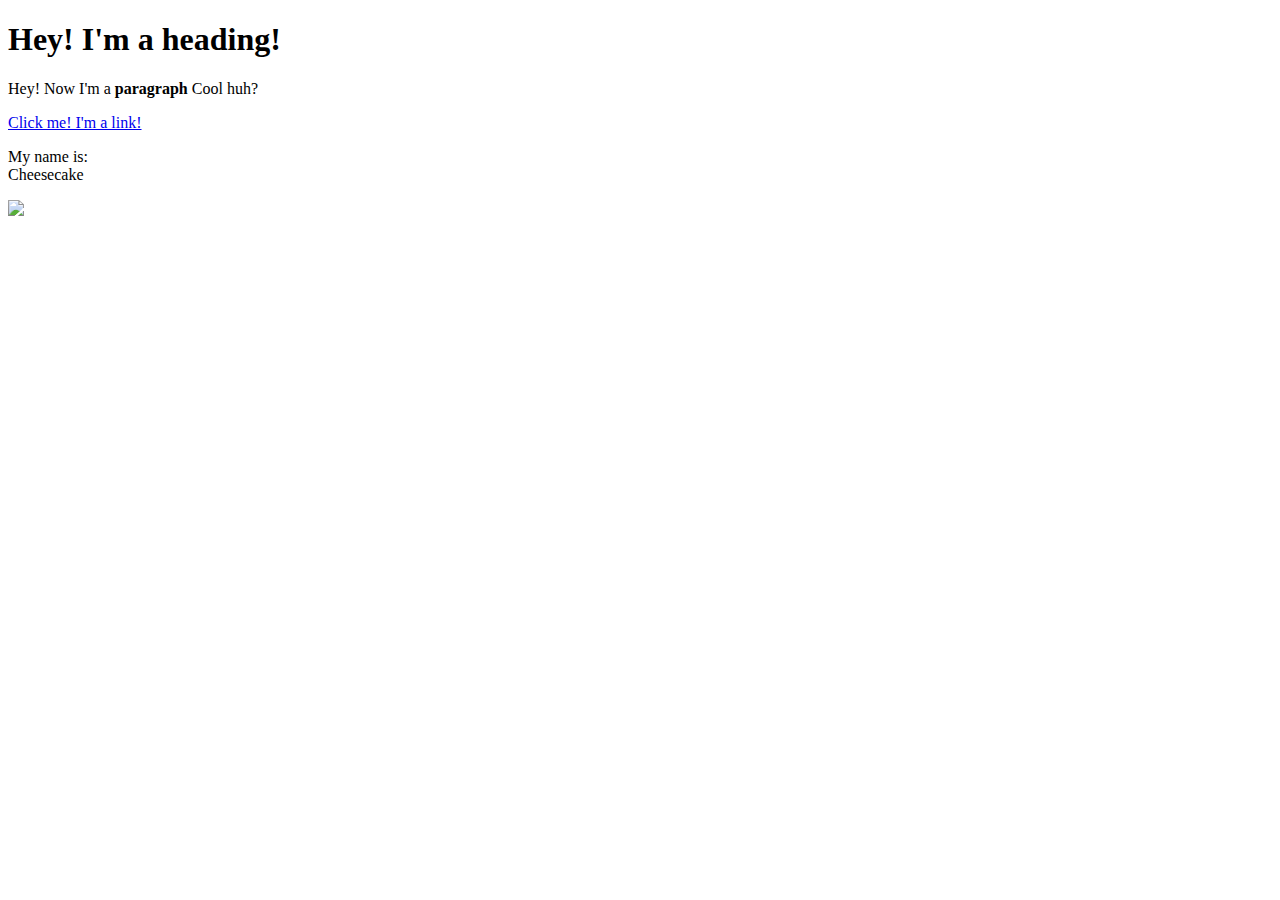
==== test.html @ d82264ac "Initial commit" ====
<!DOCTYPE html>
<html>
<head>
	<title> Test Page </title>
</head>
<body>
	<h1> Hey! I'm a heading! </h1>
	<p> Hey! Now I'm a <b>paragraph</b> Cool huh? </p>
	<a href="https:.//google.com" target="_blank" title="Let's go to Google"> Click me! I'm a link! </a>
	<p> My name is:<br> 
	Cheesecake</p>
	<img src="img/cat.jpg">
</body>
</html>
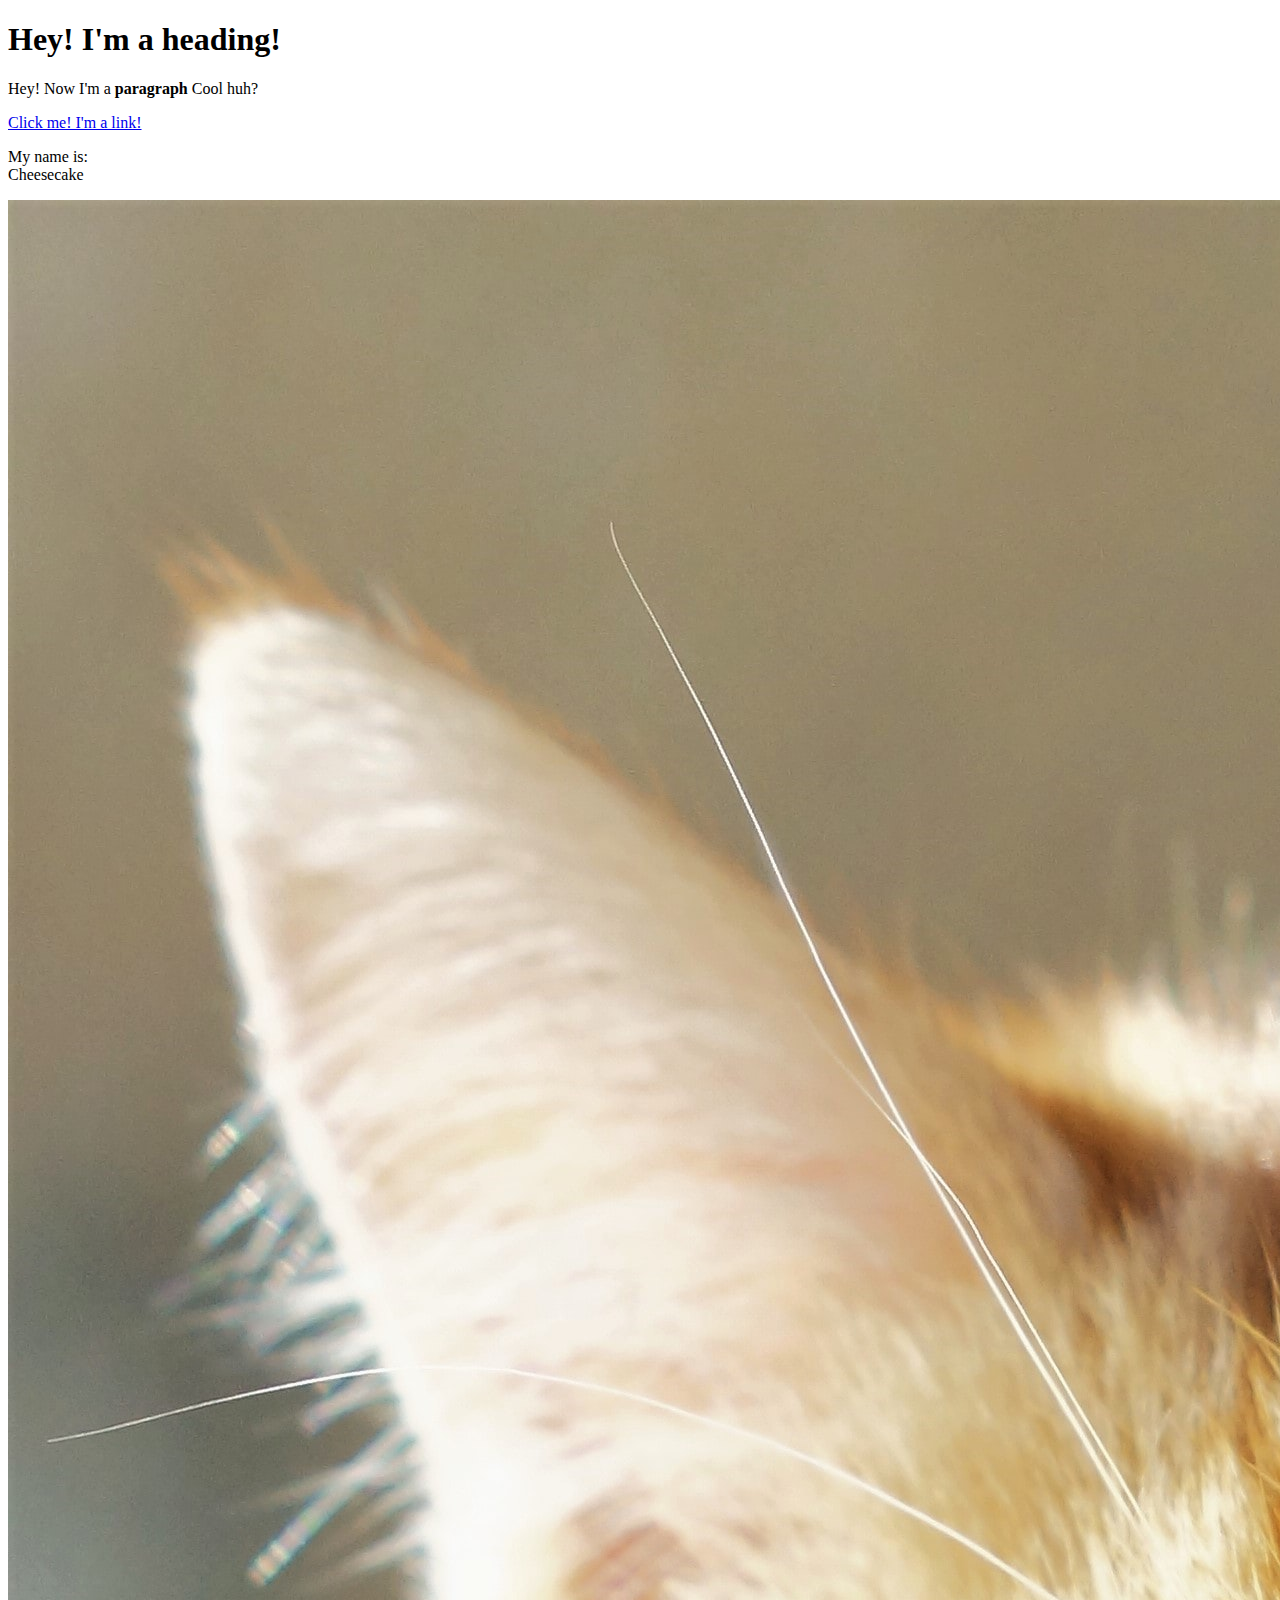
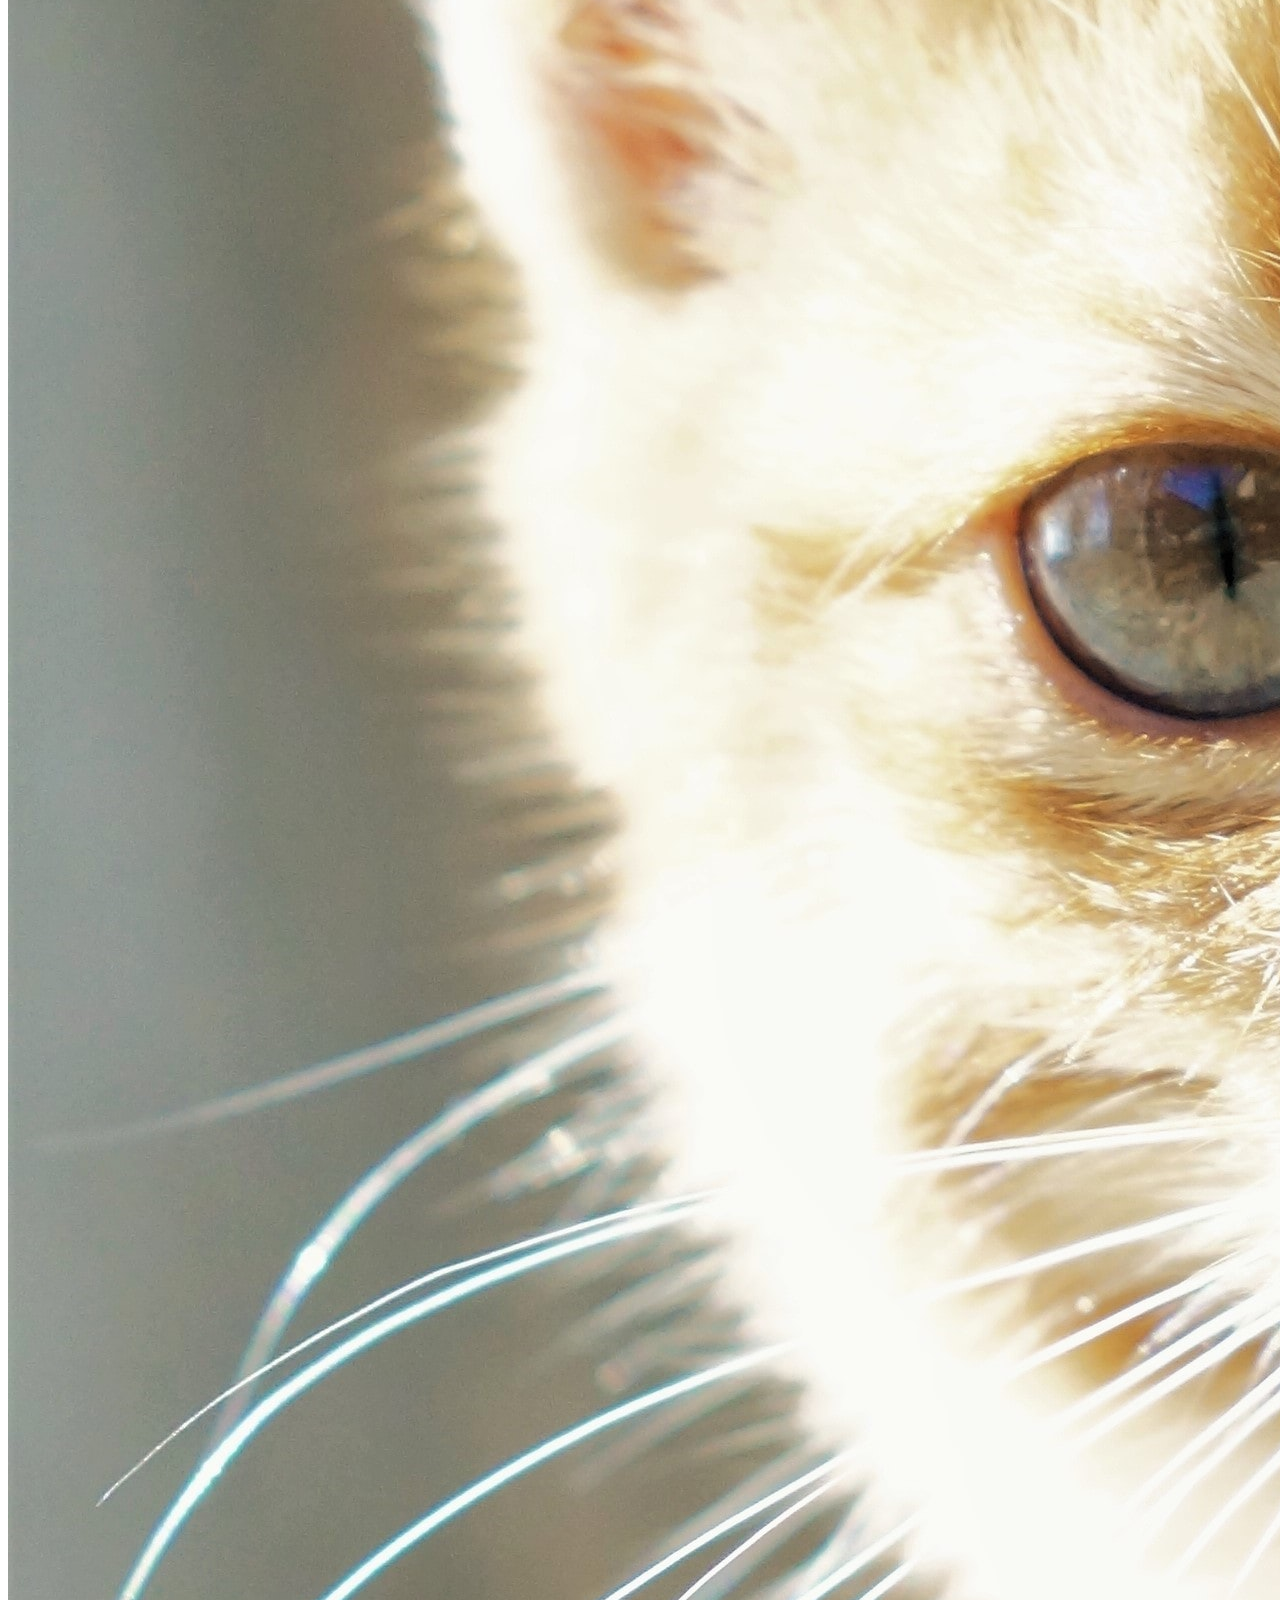
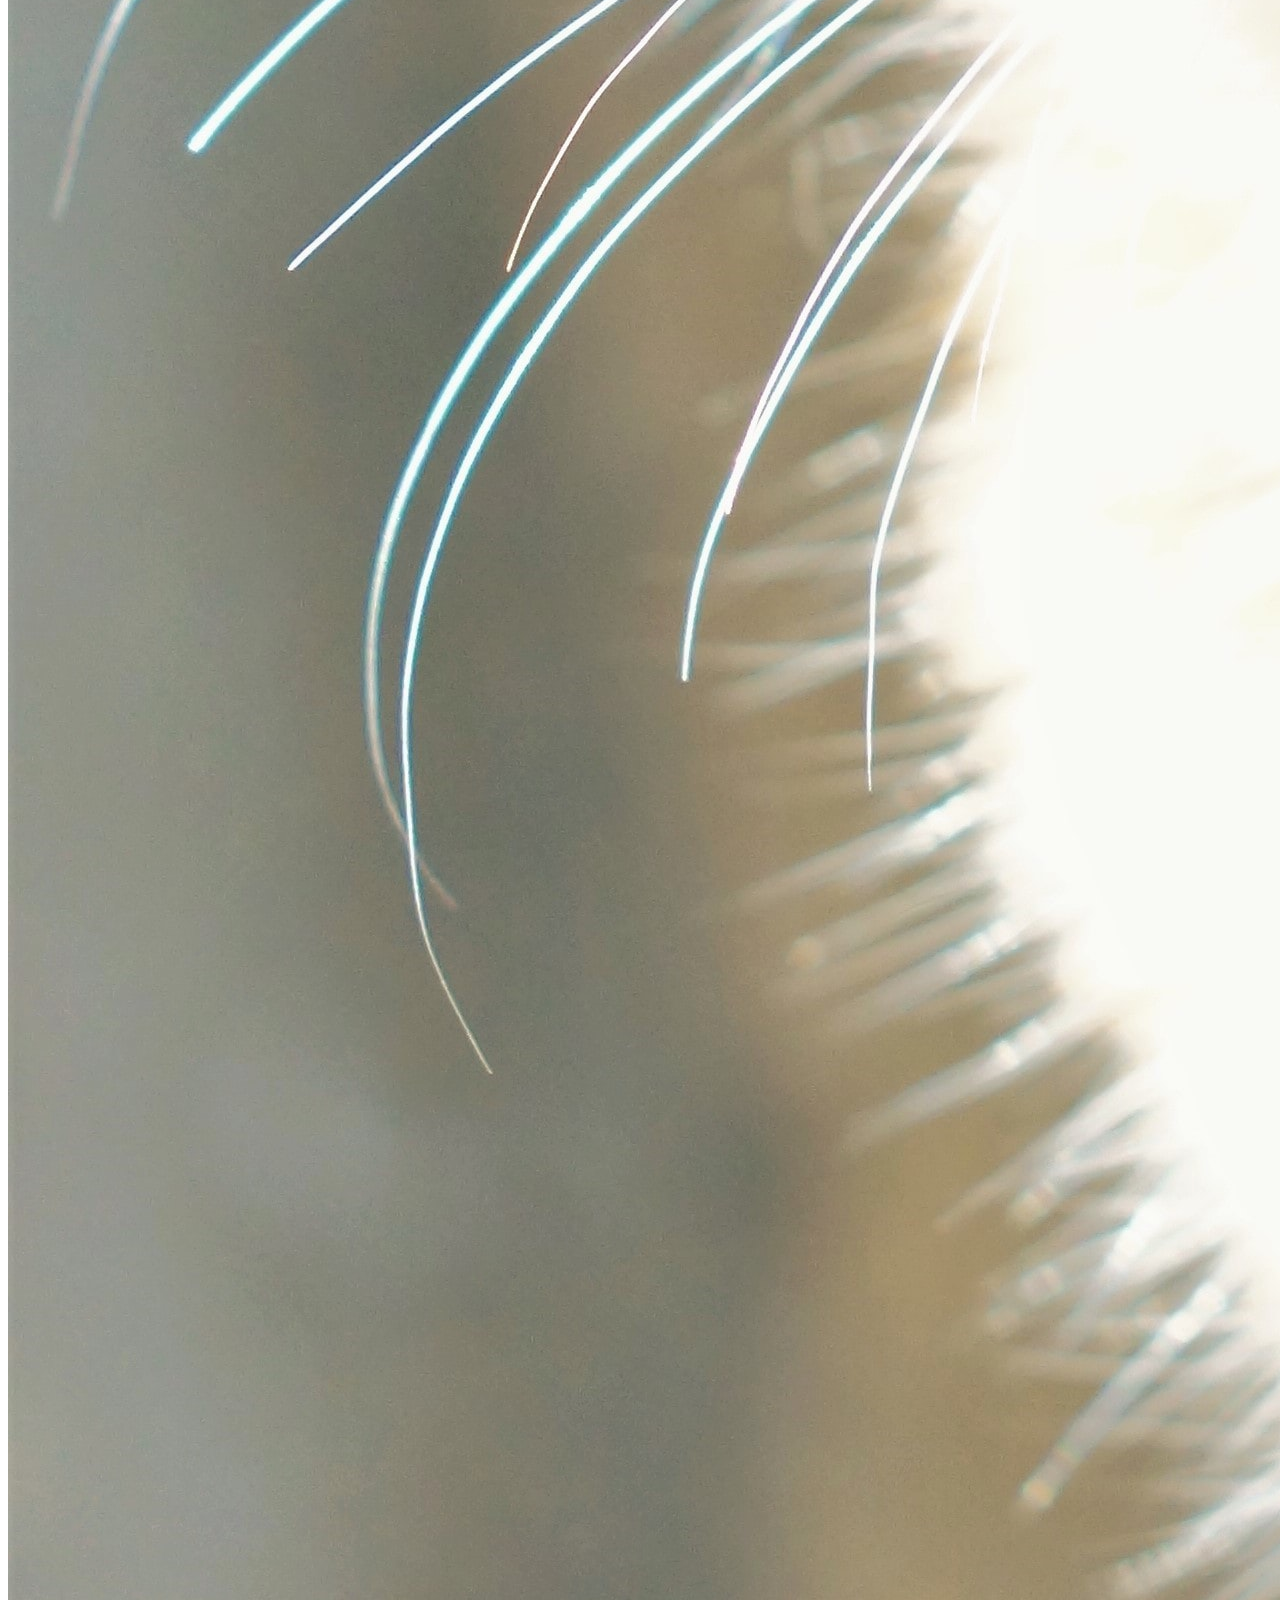
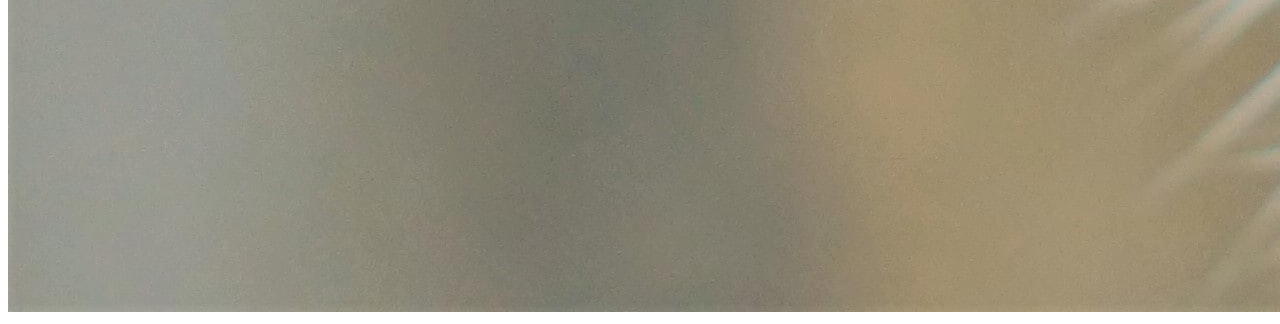
==== commit 1a474e8b: "Fixed a mistake in the link for google" ====
--- a/test.html
+++ b/test.html
@@ -6,7 +6,7 @@
 <body>
 	<h1> Hey! I'm a heading! </h1>
 	<p> Hey! Now I'm a <b>paragraph</b> Cool huh? </p>
-	<a href="https:.//google.com" target="_blank" title="Let's go to Google"> Click me! I'm a link! </a>
+	<a href="https://google.com" target="_blank" title="Let's go to Google"> Click me! I'm a link! </a>
 	<p> My name is:<br> 
 	Cheesecake</p>
 	<img src="img/cat.jpg">
